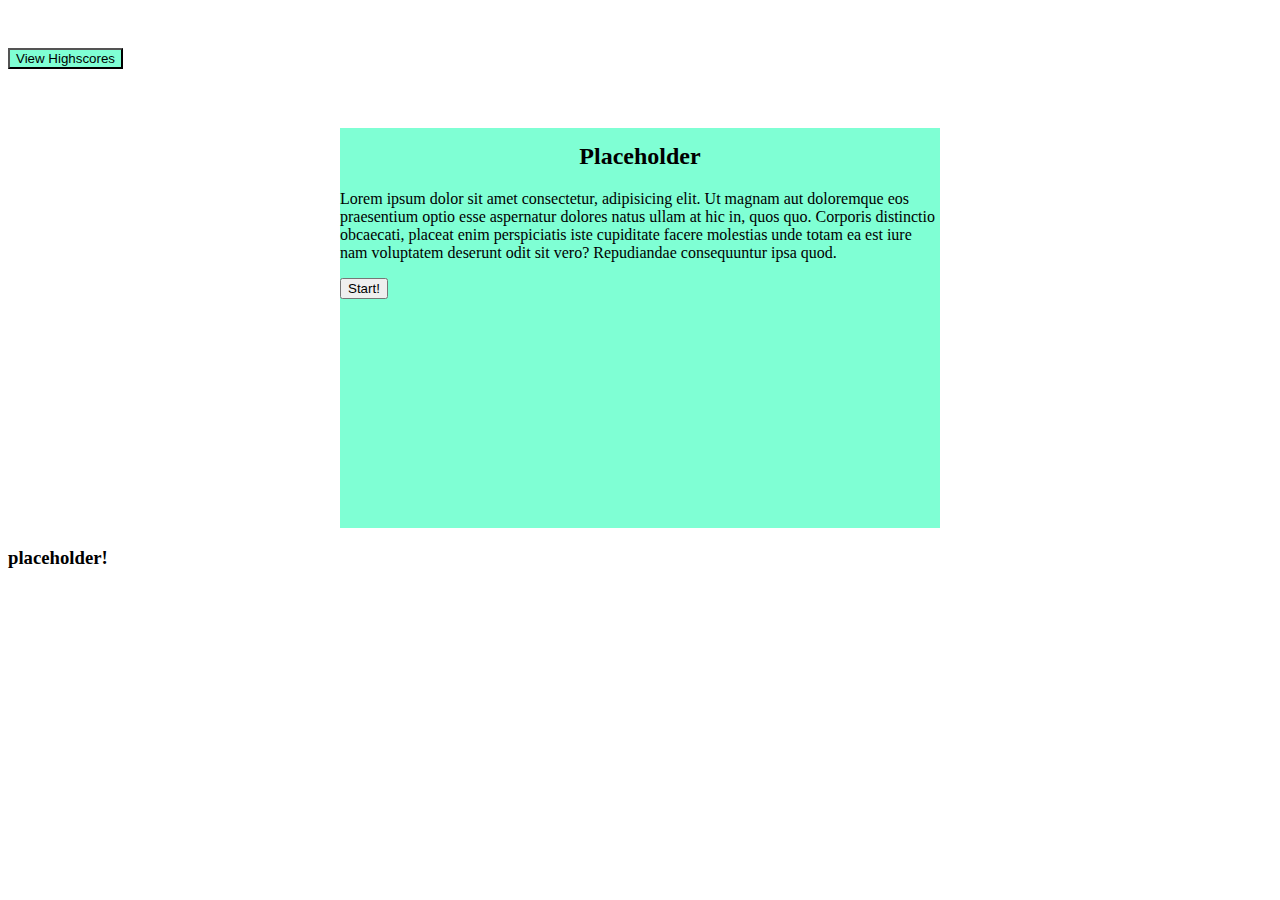
==== index.html @ b88d683d "initial commit" ====
<!DOCTYPE html>
<html lang="en">
<head>
    <meta charset="UTF-8">
    <meta http-equiv="X-UA-Compatible" content="IE=edge">
    <meta name="viewport" content="width=device-width, initial-scale=1.0">
    <link rel = "stylesheet" href="/assets/style.css">
    <title>Document</title>
</head>
<body>
    <header>
        <button>View Highscores</button>
        <h1 class="timer"></h1>
    </header>

    <div class="quiz-box">
        <h2 class="quiz-header">Placeholder</h2>
        <p class="quiz-body">Lorem ipsum dolor sit amet consectetur, adipisicing elit. Ut magnam aut doloremque eos praesentium optio esse aspernatur dolores natus ullam at hic in, quos quo. Corporis distinctio obcaecati, placeat enim perspiciatis iste cupiditate facere molestias unde totam ea est iure nam voluptatem deserunt odit sit vero? Repudiandae consequuntur ipsa quod.</p>
        <button class="start-button">Start!</button>
    </div>
    <div>
        <h3 class="quiz-footer">placeholder!</h3>
    </div>




    <script src="/assets/script.js"></script>
</body>
</html>
---- assets/style.css ----
header{
    display: flex;
    justify-content: space-between;
    align-items: center;
    height: 100px;

}

header button{
    display: flex;
    background-color: aquamarine;
    
}

header h1{
    display: flex;
}

.quiz-box{
    height: 400px;
    width: 600px;
    background-color: aquamarine;
    margin: auto;
}

.quiz-header{
    text-align: center;
    padding-top: 15px;
}

.start-button {
    display: flex;
    flex-wrap: nowrap;
    

}
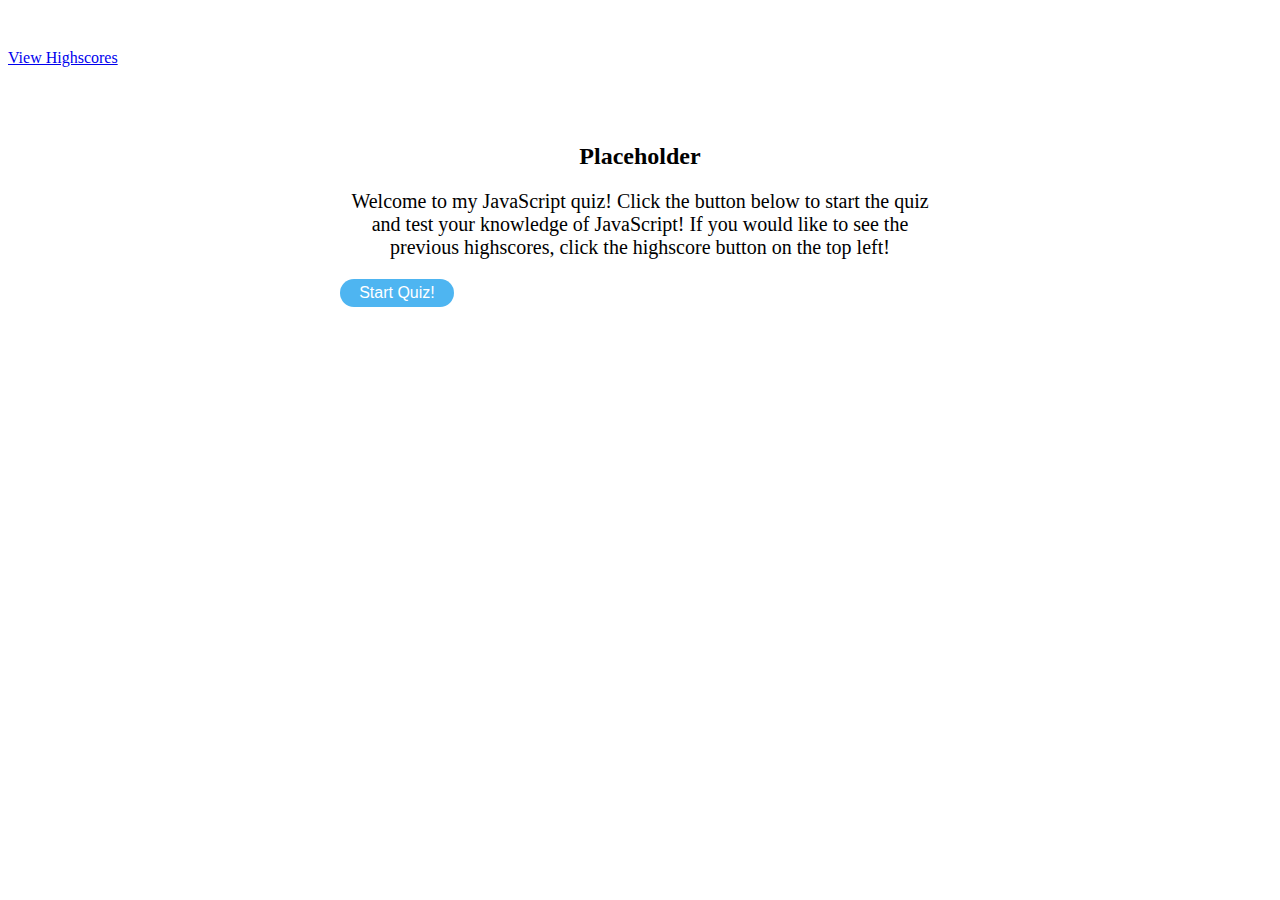
==== commit 5704df1a: "created html for game and highscore page. able to populate buttons with answer choices and also chan" ====
--- a/index.html
+++ b/index.html
@@ -4,27 +4,21 @@
     <meta charset="UTF-8">
     <meta http-equiv="X-UA-Compatible" content="IE=edge">
     <meta name="viewport" content="width=device-width, initial-scale=1.0">
-    <link rel = "stylesheet" href="/assets/style.css">
+    <link rel = "stylesheet" href="./assets/style.css">
     <title>Document</title>
 </head>
 <body>
     <header>
-        <button>View Highscores</button>
-        <h1 class="timer"></h1>
+        <a href="highscores.html">View Highscores</a>
+        <!-- <h1 class="timer"></h1> -->
     </header>
 
     <div class="quiz-box">
         <h2 class="quiz-header">Placeholder</h2>
-        <p class="quiz-body">Lorem ipsum dolor sit amet consectetur, adipisicing elit. Ut magnam aut doloremque eos praesentium optio esse aspernatur dolores natus ullam at hic in, quos quo. Corporis distinctio obcaecati, placeat enim perspiciatis iste cupiditate facere molestias unde totam ea est iure nam voluptatem deserunt odit sit vero? Repudiandae consequuntur ipsa quod.</p>
-        <button class="start-button">Start!</button>
+        <p class="quiz-body">Welcome to my JavaScript quiz! Click the button below to start the quiz and test your knowledge of JavaScript! If you would like to see the previous highscores, click the highscore button on the top left!</p>
+        <a class="start-button" href="./game.html">Start Quiz!</a>
+        <!-- <ol class="answer-list"></ol> -->
     </div>
-    <div>
-        <h3 class="quiz-footer">placeholder!</h3>
-    </div>
-
-
-
-
-    <script src="/assets/script.js"></script>
+    <script src="./assets/script.js"></script>
 </body>
 </html>--- a/assets/style.css
+++ b/assets/style.css
@@ -9,17 +9,21 @@
 header button{
     display: flex;
     background-color: aquamarine;
-    
 }
 
 header h1{
     display: flex;
 }
 
+.quiz-body{
+    text-align: center;
+    font-size: 20px;
+}
+
 .quiz-box{
     height: 400px;
     width: 600px;
-    background-color: aquamarine;
+    /* background-color: aquamarine; */
     margin: auto;
 }
 
@@ -31,6 +35,17 @@
 .start-button {
     display: flex;
     flex-wrap: nowrap;
-    
-
+    display:inline-block;
+    padding: 0.3em 1.2em;
+    margin: 0 0.3em 0.3em 0;
+    border-radius: 2em;
+    box-sizing: border-box;
+    text-decoration: none;
+    font-family: 'Roboto',sans-serif;
+    font-weight: 300;
+    color: #FFFFFF;
+    background-color: #4eb5f1;
+    text-align: center;
+    transition: all 0.2s;
+ 
 }
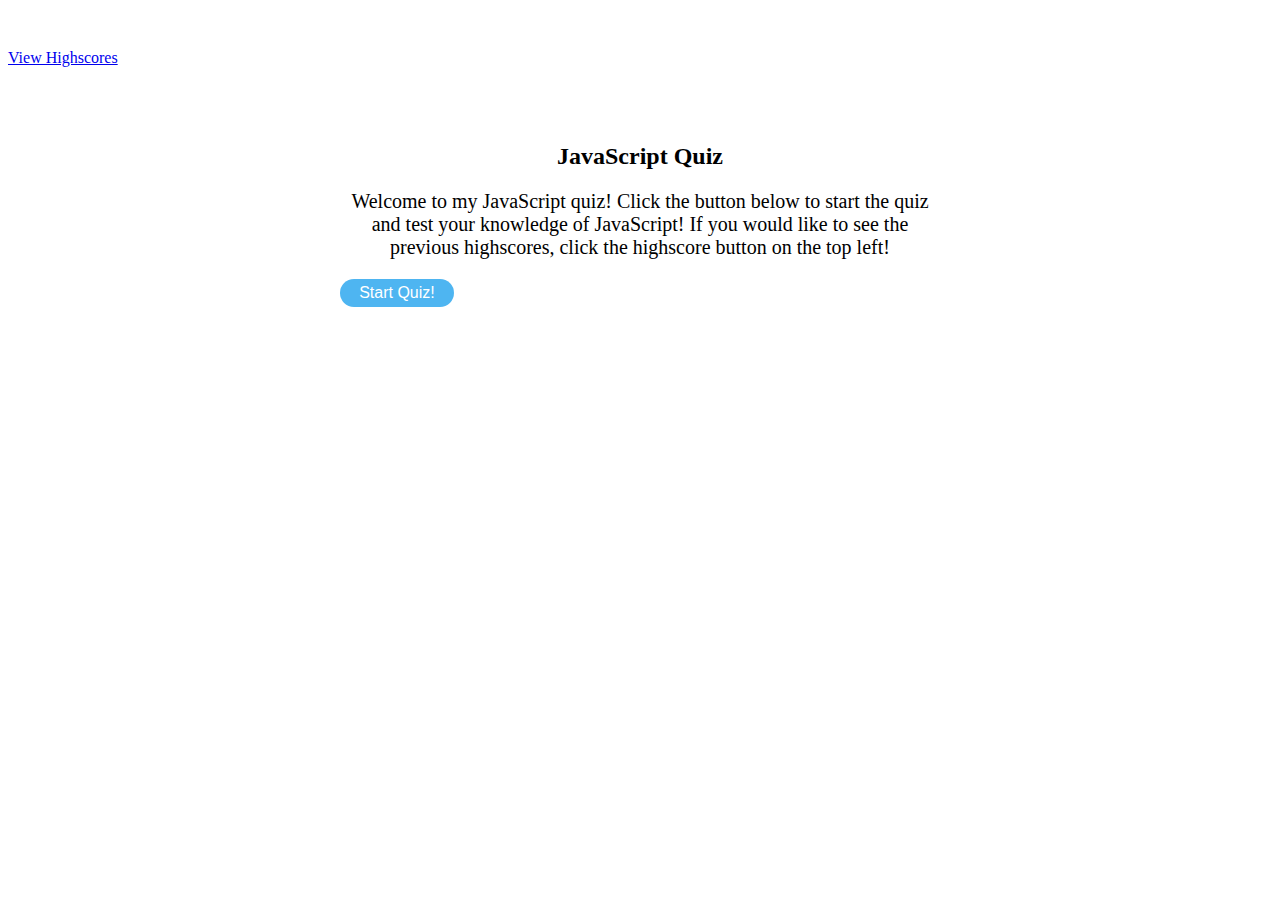
==== commit c1e27dab: "deleted original JS file that was not needed. Quiz now runs through and creates local storage if the" ====
--- a/index.html
+++ b/index.html
@@ -5,19 +5,17 @@
     <meta http-equiv="X-UA-Compatible" content="IE=edge">
     <meta name="viewport" content="width=device-width, initial-scale=1.0">
     <link rel = "stylesheet" href="./assets/style.css">
-    <title>Document</title>
+    <title>JavaScript Quiz</title>
 </head>
 <body>
     <header>
         <a href="highscores.html">View Highscores</a>
-        <!-- <h1 class="timer"></h1> -->
     </header>
 
     <div class="quiz-box">
-        <h2 class="quiz-header">Placeholder</h2>
+        <h2 class="quiz-header">JavaScript Quiz</h2>
         <p class="quiz-body">Welcome to my JavaScript quiz! Click the button below to start the quiz and test your knowledge of JavaScript! If you would like to see the previous highscores, click the highscore button on the top left!</p>
         <a class="start-button" href="./game.html">Start Quiz!</a>
-        <!-- <ol class="answer-list"></ol> -->
     </div>
     <script src="./assets/script.js"></script>
 </body>
--- a/assets/style.css
+++ b/assets/style.css
@@ -21,9 +21,7 @@
 }
 
 .quiz-box{
-    height: 400px;
     width: 600px;
-    /* background-color: aquamarine; */
     margin: auto;
 }
 
@@ -47,5 +45,26 @@
     background-color: #4eb5f1;
     text-align: center;
     transition: all 0.2s;
- 
 }
+
+.card{
+    width: 600px;
+    margin: auto;
+    border: none;
+}
+
+#score-list{
+    font-size: 26px;
+    background-color: aquamarine;
+}
+
+.reset-button{
+    width: 100%;
+    border-radius: 2em;
+    text-decoration: none;
+    font-family: 'Roboto',sans-serif;
+    font-weight: 300;
+    color: #FFFFFF;
+    background-color: #4eb5f1;
+    transition: all 0.2s;
+}